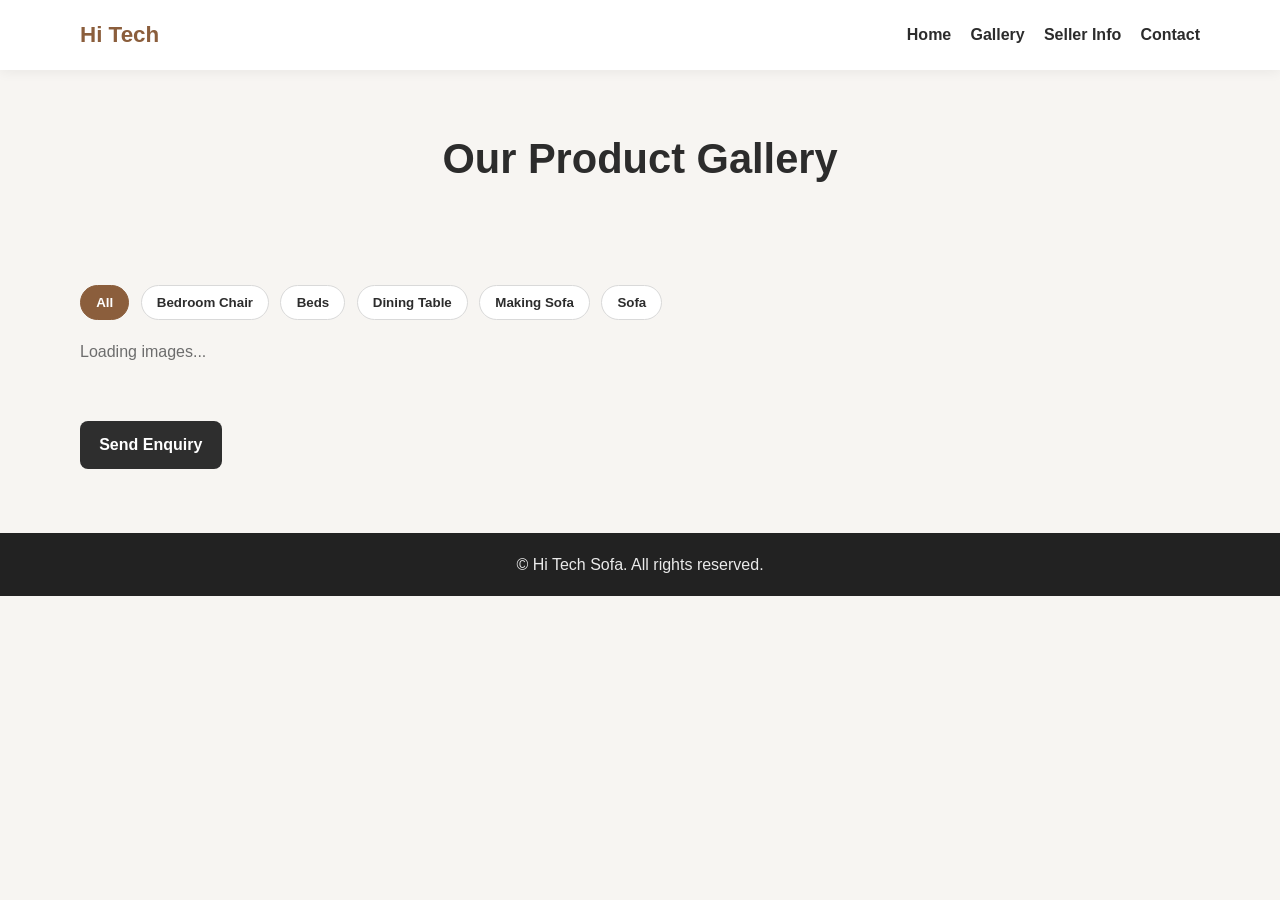
==== sofa-gallery.html @ 94362225 "Add files via upload" ====
<!doctype html>
<html lang="en">
<head>
  <meta charset="UTF-8">
  <meta name="viewport" content="width=device-width, initial-scale=1.0">
  <title>Hi tech Product Gallery</title>
  <meta name="description" content="Hi Tech Sofa - auto-loading multi-category furniture gallery.">
  <script src="https://cdn.jsdelivr.net/npm/@supabase/supabase-js@2"></script>
  <link rel="stylesheet" href="styles.css">
</head>
<body>
  <header class="site-header">
    <div class="container nav-wrap">
      <h1 class="brand">Hi Tech</h1>
      <nav>
        <ul class="nav-links">
          <li><a href="index.html">Home</a></li>
          <li><a href="sofa-gallery.html">Gallery</a></li>
          <!--<li><a href="upload.html">Upload</a></li>-->
          <li><a href="index.html#seller">Seller Info</a></li>
          <li><a href="index.html#contact">Contact</a></li>
        </ul>
      </nav>
    </div>
  </header>

  <main>
    <section class="page-intro">
      <div class="container">
        <h2>Our Product Gallery</h2>
      </div>
    </section>

    <section class="section" id="products">
      <div class="container">
        <div class="category-filters" id="categoryFilters">
          <button class="filter-btn active" data-category="All">All</button>
          <button class="filter-btn" data-category="Bedroom Chair">Bedroom Chair</button>
          <button class="filter-btn" data-category="Beds">Beds</button>
          <button class="filter-btn" data-category="Dining Table">Dining Table</button>
          <button class="filter-btn" data-category="Making Sofa">Making Sofa</button>
          <button class="filter-btn" data-category="Sofa">Sofa</button>
        </div>
        <p id="galleryStatus" class="gallery-status">Loading images...</p>
        <div class="sofa-grid" id="galleryGrid"></div>
        <div class="gallery-actions">
			<a class="btn secondary" href="index.html#contact">Send Enquiry</a>
		</div>
      </div>
    </section>
  </main>

  <footer class="site-footer">
    <div class="container">
      <p>&copy; <span id="year"></span> Hi Tech Sofa. All rights reserved.</p>
    </div>
  </footer>
  <script>
const supabaseUrl = 'https://efobfvnvkpciavnszxtq.supabase.co';
const supabaseKey = 'eyJhbGciOiJIUzI1NiIsInR5cCI6IkpXVCJ9.eyJpc3MiOiJzdXBhYmFzZSIsInJlZiI6ImVmb2Jmdm52a3BjaWF2bnN6eHRxIiwicm9sZSI6ImFub24iLCJpYXQiOjE3ODA1Mzg5MzQsImV4cCI6MjA5NjExNDkzNH0.23L0TKA7pVPvaIEvOr1xiXTCvSDj3MYatDH0IS-kc3A';
let allProducts = [];

window.sb = window.supabase.createClient(
  supabaseUrl,
  supabaseKey
);

const BUCKET = 'Sofa Gallary';

const categories = [
  'Bedroom Chair',
  'Beds',
  'Dining Table',
  'Making Sofa',
  'Sofa'
];

async function loadCategory(category) {

  const galleryGrid = document.getElementById('galleryGrid');

  const { data } = await window.sb.storage.listBuckets();
  console.log(data);

  

  data.forEach(file => {

    if (!file.name.match(/\.(jpg|jpeg|png|webp)$/i))
      return;

    const imageUrl =
      `${supabaseUrl}/storage/v1/object/public/${encodeURIComponent(BUCKET)}/${category}/${file.name}`;

    const card = document.createElement('div');

    card.className = 'sofa-card';

    card.innerHTML = `
      <img src="${imageUrl}" alt="${file.name}" loading="lazy">
      <div class="sofa-info">
        <h3>${category}</h3>
      </div>
    `;

    galleryGrid.appendChild(card);
  });
}

function renderGallery(products) {

  const galleryGrid = document.getElementById('galleryGrid');

  galleryGrid.innerHTML = '';

  products.forEach(item => {

    const card = document.createElement('div');

    card.className = 'sofa-card';

    card.innerHTML = `
      <img
        src="${item.image_url}"
        alt="Furniture Image"
        class="gallery-image"
        draggable="false"
      >
    `;

    galleryGrid.appendChild(card);
  });

}

async function loadGallery() {

const status = document.getElementById('galleryStatus');
const galleryGrid = document.getElementById('galleryGrid');

status.textContent = 'Loading images...';

const { data, error } = await window.sb
  .from('Sofa Gallary')
  .select('*')
  .order('id');

console.log(data);

if (error) {
console.error(error);
status.textContent = 'Failed to load gallery';
return;
}

galleryGrid.innerHTML = '';

allProducts = data;
renderGallery(data);

status.textContent = `${data.length} products loaded`;
}

function setupFilters() {

  const buttons = document.querySelectorAll('.filter-btn');

  buttons.forEach(button => {

    button.addEventListener('click', () => {

      buttons.forEach(btn =>
        btn.classList.remove('active')
      );

      button.classList.add('active');

      const category =
        button.dataset.category;

      if (category === 'All') {
        renderGallery(allProducts);
      } else {
        renderGallery(
          allProducts.filter(
            item => item.category === category
          )
        );
      }

    });

  });

}

document.addEventListener('DOMContentLoaded', () => {

  document.getElementById('year').textContent =
    new Date().getFullYear();

  loadGallery();
  setupFilters();
});

document.addEventListener('DOMContentLoaded', () => {

  const lightbox =
    document.getElementById('lightbox');

  const lightboxImage =
    document.getElementById('lightboxImage');

  const closeButton =
    document.querySelector('.close-lightbox');

  document.addEventListener('click', function(e) {

    if (e.target.classList.contains('gallery-image')) {

      lightboxImage.src = e.target.src;

      lightbox.style.display = 'flex';
    }

  });

  if (closeButton) {

    closeButton.addEventListener('click', () => {

      lightbox.style.display = 'none';

    });

  }

  lightbox.addEventListener('click', function(e) {

    if (e.target === lightbox) {

      lightbox.style.display = 'none';

    }

  });

});

document.addEventListener('keydown', function(e) {

  if (e.key === 'Escape') {

    document.getElementById('lightbox')
      .style.display = 'none';

  }

});

</script>
<script>
document.addEventListener('contextmenu', function(e) {
  if (e.target.tagName === 'IMG') {
    e.preventDefault();
  }
});
</script>
<div id="lightbox" class="lightbox">
  <span class="close-lightbox">&times;</span>

  <img
    id="lightboxImage"
    class="lightbox-image"
    src=""
    alt="Furniture Image"
  >
</div>
</body>
</html>
---- styles.css ----
:root {
  --bg: #f7f5f2;
  --surface: #ffffff;
  --primary: #8b5e3c;
  --primary-dark: #6f4a2f;
  --text: #2c2c2c;
  --muted: #6d6d6d;
  --shadow: 0 10px 24px rgba(0, 0, 0, 0.08);
}

* {
  box-sizing: border-box;
  margin: 0;
  padding: 0;
}

body {
  font-family: "Segoe UI", Tahoma, Geneva, Verdana, sans-serif;
  color: var(--text);
  background: var(--bg);
  line-height: 1.6;
}

.container {
  width: min(1120px, 92%);
  margin: 0 auto;
}

.site-header {
  position: sticky;
  top: 0;
  z-index: 20;
  background: var(--surface);
  box-shadow: 0 2px 12px rgba(0, 0, 0, 0.06);
}

.nav-wrap {
  display: flex;
  align-items: center;
  justify-content: space-between;
  min-height: 70px;
}

.brand {
  font-size: 1.4rem;
  color: var(--primary);
}

.nav-links {
  list-style: none;
  display: flex;
  gap: 1.2rem;
}

.nav-links a {
  text-decoration: none;
  color: var(--text);
  font-weight: 600;
}

.nav-links a:hover {
  color: var(--primary);
}

.hero {
  background: linear-gradient(rgba(28, 25, 23, 0.5), rgba(28, 25, 23, 0.5)),
    url("https://images.unsplash.com/photo-1582582494700-313608a1f1f9?auto=format&fit=crop&w=1400&q=80") center/cover no-repeat;
  color: #fff;
  min-height: 60vh;
  display: grid;
  place-items: center;
  text-align: center;
}

.hero-content h2 {
  font-size: clamp(2rem, 4vw, 3rem);
  margin: 0.7rem 0;
}

.tag {
  font-size: 0.95rem;
  letter-spacing: 0.08em;
  text-transform: uppercase;
  opacity: 0.9;
}

.btn {
  display: inline-block;
  margin-top: 1.1rem;
  background: var(--primary);
  color: #fff;
  border: none;
  text-decoration: none;
  padding: 0.72rem 1.2rem;
  border-radius: 8px;
  font-weight: 600;
  cursor: pointer;
}

.btn:hover {
  background: var(--primary-dark);
}

.btn.secondary {
  background: #2e2e2e;
}

.section {
  padding: 4rem 0;
}

.section h3 {
  font-size: 1.9rem;
  margin-bottom: 0.6rem;
}

.section-subtitle {
  color: var(--muted);
  margin-bottom: 1.6rem;
}

.page-intro {
  text-align: center;
  padding: 3.5rem 0 1.2rem;
}

.page-intro h2 {
  font-size: clamp(1.8rem, 3.8vw, 2.6rem);
  margin-bottom: 0.6rem;
}

.gallery-actions {
  margin-top: 1.4rem;
}

.category-filters {
  display: flex;
  flex-wrap: wrap;
  gap: 0.7rem;
  margin-bottom: 1.2rem;
}

.filter-btn {
  border: 1px solid #d9d9d9;
  background: #fff;
  color: var(--text);
  padding: 0.55rem 0.95rem;
  border-radius: 999px;
  cursor: pointer;
  font-weight: 600;
}

.filter-btn.active,
.filter-btn:hover {
  background: var(--primary);
  color: #fff;
  border-color: var(--primary);
}

.sofa-card.hidden {
  display: none;
}

.gallery-note {
  margin-top: 1rem;
  color: var(--muted);
}

.gallery-status {
  margin-bottom: 1rem;
  color: var(--muted);
}

.gallery-status.error {
  color: #b42318;
}

.gallery-status.success {
  color: #067647;
}

.sofa-grid {
  display: grid;
  grid-template-columns: repeat(3, minmax(0, 1fr));
  gap: 1.2rem;
}

.sofa-card {
  background: var(--surface);
  border-radius: 12px;
  overflow: hidden;
  box-shadow: var(--shadow);
}

.sofa-card img {
  width: 100%;
  height: 220px;
  object-fit: cover;
}

.sofa-info {
  padding: 1rem;
}

.sofa-info h4 {
  margin-bottom: 0.4rem;
}

.sofa-info p {
  color: var(--muted);
  margin-bottom: 0.5rem;
}

.sofa-info span {
  color: var(--primary);
  font-weight: 700;
}

.seller-section {
  background: #f0ebe6;
}

.seller-grid {
  display: grid;
  grid-template-columns: 2fr 1fr;
  gap: 1.2rem;
  align-items: start;
}

.seller-list {
  margin-top: 1rem;
  list-style: none;
  display: grid;
  gap: 0.5rem;
}

.seller-list a {
  color: var(--primary);
  text-decoration: none;
}

.note-box {
  background: var(--surface);
  border-radius: 12px;
  box-shadow: var(--shadow);
  padding: 1.2rem;
}

.note-box h4 {
  margin-bottom: 0.6rem;
}

.contact-form {
  margin-top: 1rem;
  background: var(--surface);
  padding: 1.2rem;
  border-radius: 12px;
  box-shadow: var(--shadow);
  max-width: 620px;
  display: grid;
  gap: 0.65rem;
}

.contact-form label {
  font-weight: 600;
}

.contact-form input,
.contact-form textarea {
  width: 100%;
  padding: 0.75rem;
  border: 1px solid #d6d6d6;
  border-radius: 8px;
  font: inherit;
}

.upload-layout {
  display: grid;
  grid-template-columns: 1.3fr 1fr;
  gap: 1.2rem;
  align-items: start;
}

.upload-card,
.upload-guide {
  background: var(--surface);
  border-radius: 12px;
  box-shadow: var(--shadow);
  padding: 1.2rem;
}

.upload-card h3,
.upload-guide h3 {
  margin-bottom: 0.8rem;
}

.upload-form {
  display: grid;
  gap: 0.65rem;
}

.upload-form label {
  font-weight: 600;
}

.upload-form select,
.upload-form input {
  width: 100%;
  padding: 0.75rem;
  border: 1px solid #d6d6d6;
  border-radius: 8px;
  font: inherit;
  background: #fff;
}

.upload-form button[disabled] {
  opacity: 0.6;
  cursor: not-allowed;
}

.upload-help {
  color: var(--muted);
  margin-top: 0.6rem;
}

.upload-status {
  margin-top: 0.9rem;
  color: var(--muted);
}

.upload-status.success {
  color: #067647;
}

.upload-status.error {
  color: #b42318;
}

.upload-status a {
  color: inherit;
  font-weight: 600;
}

.upload-guide ul {
  margin-left: 1.1rem;
  display: grid;
  gap: 0.5rem;
}
.sofa-card {
  overflow: hidden;
  border-radius: 10px;
}

.sofa-card img {
  width: 100%;
  height: 250px;
  object-fit: cover;
  display: block;
}
.site-footer {
  background: #222;
  color: #eaeaea;
  text-align: center;
  padding: 1.15rem 0;
}

img {
  -webkit-user-drag: none;
  user-select: none;
  pointer-events: auto;
}

.gallery-image {
  cursor: pointer;
}

.lightbox {

  display: none;

  position: fixed;

  top: 0;
  left: 0;

  width: 100%;
  height: 100%;

  background: rgba(0,0,0,0.9);

  justify-content: center;
  align-items: center;

  z-index: 9999;
}

.lightbox-image {

  max-width: 90%;
  max-height: 90%;

  border-radius: 8px;
}

.close-lightbox {

  position: absolute;

  top: 20px;
  right: 30px;

  color: white;

  font-size: 40px;

  cursor: pointer;

  user-select: none;
}

.hero {
  position: relative;
  min-height: 600px;

  display: flex;
  align-items: center;
  justify-content: center;

  background-size: cover;
  background-position: center;

  transition: background-image 1s ease-in-out;
}

.hero-overlay {
  position: absolute;
  inset: 0;

  background: rgba(0,0,0,0.45);
}

.hero-content {
  position: relative;
  z-index: 2;
  color: white;
  text-align: center;
}

@media (max-width: 900px) {
  .sofa-grid {
    grid-template-columns: repeat(2, minmax(0, 1fr));
  }

  .seller-grid {
    grid-template-columns: 1fr;
  }

  .upload-layout {
    grid-template-columns: 1fr;
  }
}

@media (max-width: 620px) {
  .nav-wrap {
    flex-direction: column;
    justify-content: center;
    gap: 0.6rem;
    padding: 0.7rem 0;
  }

  .nav-links {
    flex-wrap: wrap;
    justify-content: center;
  }

  .sofa-grid {
    grid-template-columns: 1fr;
  }
}
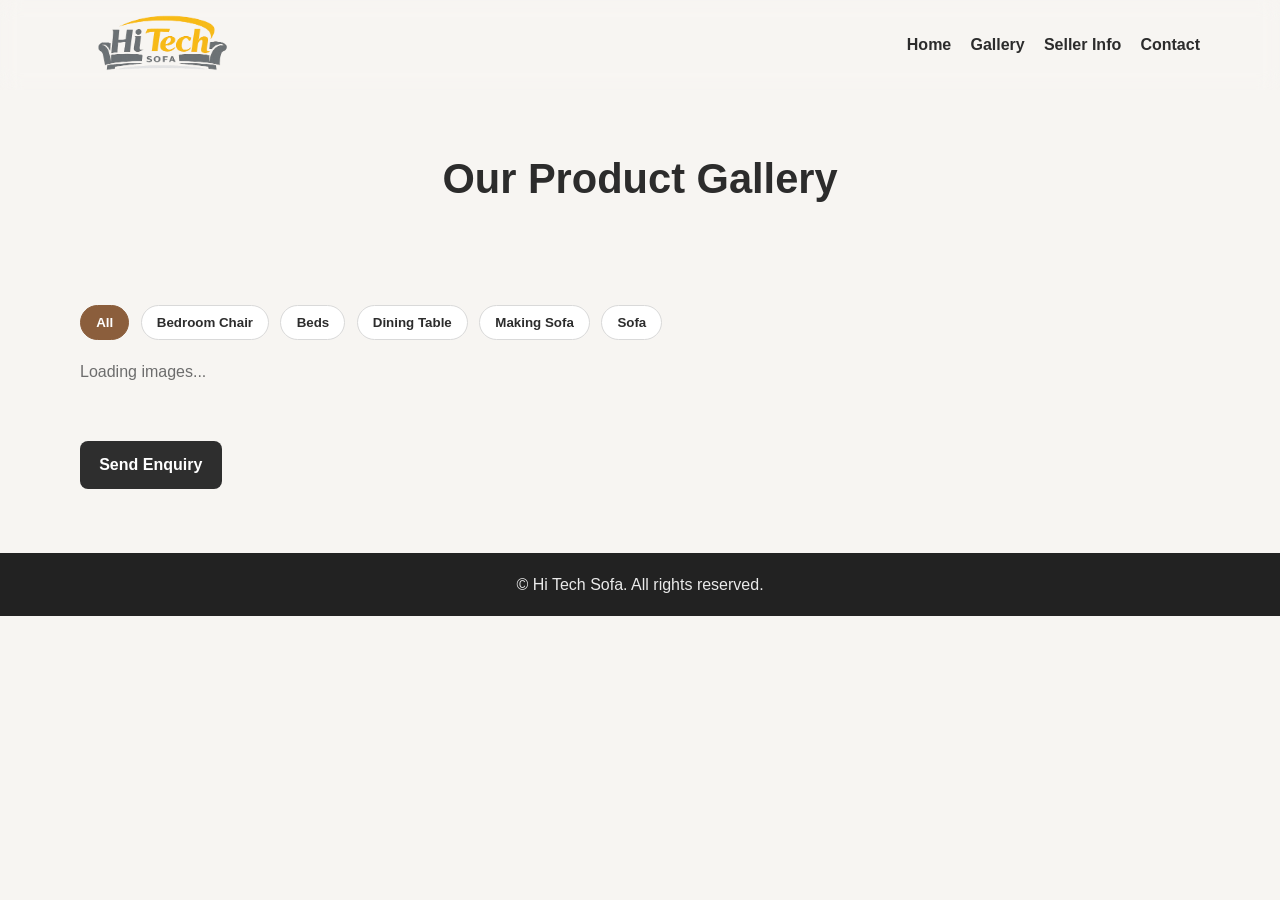
==== commit bd16600a: "Add files via upload" ====
--- a/sofa-gallery.html
+++ b/sofa-gallery.html
@@ -11,7 +11,12 @@
 <body>
   <header class="site-header">
     <div class="container nav-wrap">
-      <h1 class="brand">Hi Tech</h1>
+      <a href="index.html" class="brand">
+        <img src="logo.png" alt="Hi Tech Sofa Logo" class="logo">
+        <!--<span class="brand-text">
+          Hi Tech <span class="brand-accent">Sofa</span>
+        </span>-->
+      </a>
       <nav>
         <ul class="nav-links">
           <li><a href="index.html">Home</a></li>
@@ -178,14 +183,28 @@
       const category =
         button.dataset.category;
 
+      const status =
+        document.getElementById('galleryStatus');
+
       if (category === 'All') {
+
         renderGallery(allProducts);
+
+        status.textContent =
+          `Showing all ${allProducts.length} products`;
+
       } else {
-        renderGallery(
+
+        const filteredProducts =
           allProducts.filter(
             item => item.category === category
-          )
-        );
+          );
+
+        renderGallery(filteredProducts);
+
+        status.textContent =
+          `Showing ${filteredProducts.length} ${category} products`;
+
       }
 
     });
--- a/styles.css
+++ b/styles.css
@@ -29,9 +29,22 @@
 .site-header {
   position: sticky;
   top: 0;
-  z-index: 20;
-  background: var(--surface);
-  box-shadow: 0 2px 12px rgba(0, 0, 0, 0.06);
+
+  backdrop-filter: blur(10px);
+
+  z-index: 1000;
+}
+
+@media (max-width: 768px) {
+
+  .logo {
+    height: 40px;
+  }
+
+  .brand span {
+    font-size: 1rem;
+  }
+
 }
 
 .nav-wrap {
@@ -42,8 +55,29 @@
 }
 
 .brand {
-  font-size: 1.4rem;
-  color: var(--primary);
+  display: flex;
+  align-items: center;
+  gap: 12px;
+
+  text-decoration: none;
+  color: inherit;
+
+  font-size: 1.5rem;
+  font-weight: bold;
+}
+
+.brand-text {
+  font-family: "Cormorant Garamond", serif;
+  font-size: 2.8rem;
+  font-weight: 600;
+  letter-spacing: 2px;
+  color: #111;
+}
+
+.logo {
+  height: 90px;
+  width: auto;
+  display: block;
 }
 
 .nav-links {
@@ -418,32 +452,65 @@
   user-select: none;
 }
 
+
+
 .hero {
   position: relative;
-  min-height: 600px;
+  min-height: 650px;
+  overflow: hidden;
+}
+
+.hero-bg {
+  position: absolute;
+  inset: 0;
+
+  background-size: cover;
+  background-position: center;
+
+  transition: opacity 1.5s ease;
+
+  z-index: 0;
+}
+
+.hero-overlay {
+  position: absolute;
+  inset: 0;
+
+  background: rgba(0,0,0,.45);
+
+  z-index: 1;
+}
+
+.hero-content {
+  position: relative;
+  z-index: 2;
+}
+
+.whatsapp-float {
+  position: fixed;
+
+  right: 20px;
+  bottom: 20px;
+
+  width: 60px;
+  height: 60px;
 
   display: flex;
   align-items: center;
   justify-content: center;
 
-  background-size: cover;
-  background-position: center;
-
-  transition: background-image 1s ease-in-out;
-}
-
-.hero-overlay {
-  position: absolute;
-  inset: 0;
-
-  background: rgba(0,0,0,0.45);
-}
-
-.hero-content {
-  position: relative;
-  z-index: 2;
+  font-size: 30px;
+
+  text-decoration: none;
+
+  border-radius: 50%;
+
+  background: #25D366;
   color: white;
-  text-align: center;
+
+  box-shadow: 0 4px 10px rgba(0,0,0,.3);
+
+  z-index: 9999;
 }
 
 @media (max-width: 900px) {
